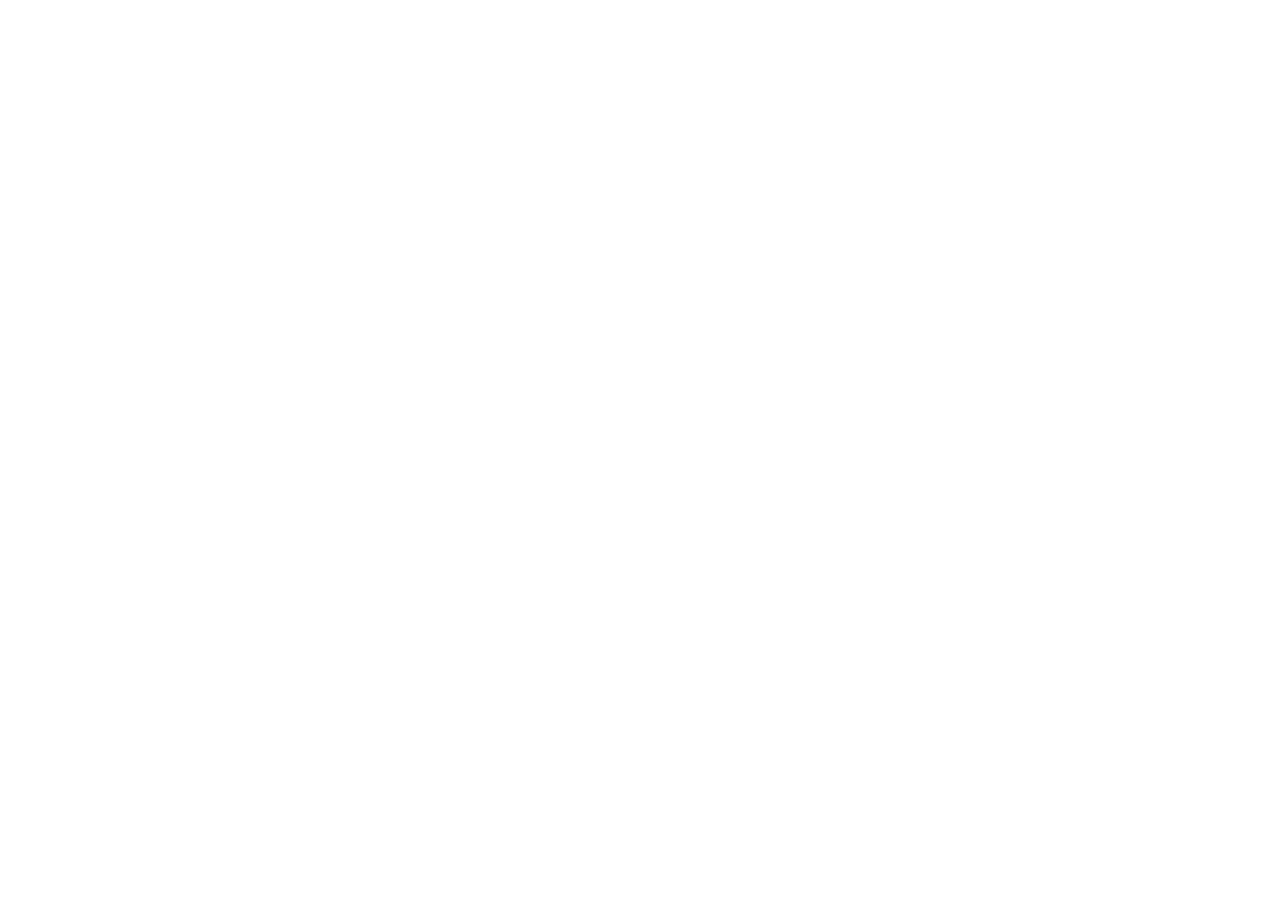
==== index.html @ c5a9d96c "feat: add info in console" ====
<!DOCTYPE html>
<html lang="en">
<head>
    <meta charset="UTF-8">
    <meta name="viewport" content="width=device-width, initial-scale=1.0">
    <title>Document</title>
    <link href="https://cdn.jsdelivr.net/npm/bootstrap@5.3.2/dist/css/bootstrap.min.css" rel="stylesheet" integrity="sha384-T3c6CoIi6uLrA9TneNEoa7RxnatzjcDSCmG1MXxSR1GAsXEV/Dwwykc2MPK8M2HN" crossorigin="anonymous">
    <link rel="stylesheet" href="css/style.css">
</head>
<body>
   


    <script type="text/javascript" src="js/script.js">
    </script>
</body>
</html>
---- css/style.css ----
/* stili generali pagina */

*{
    margin: 0;
    padding: 0;
    box-sizing: border-box;
}
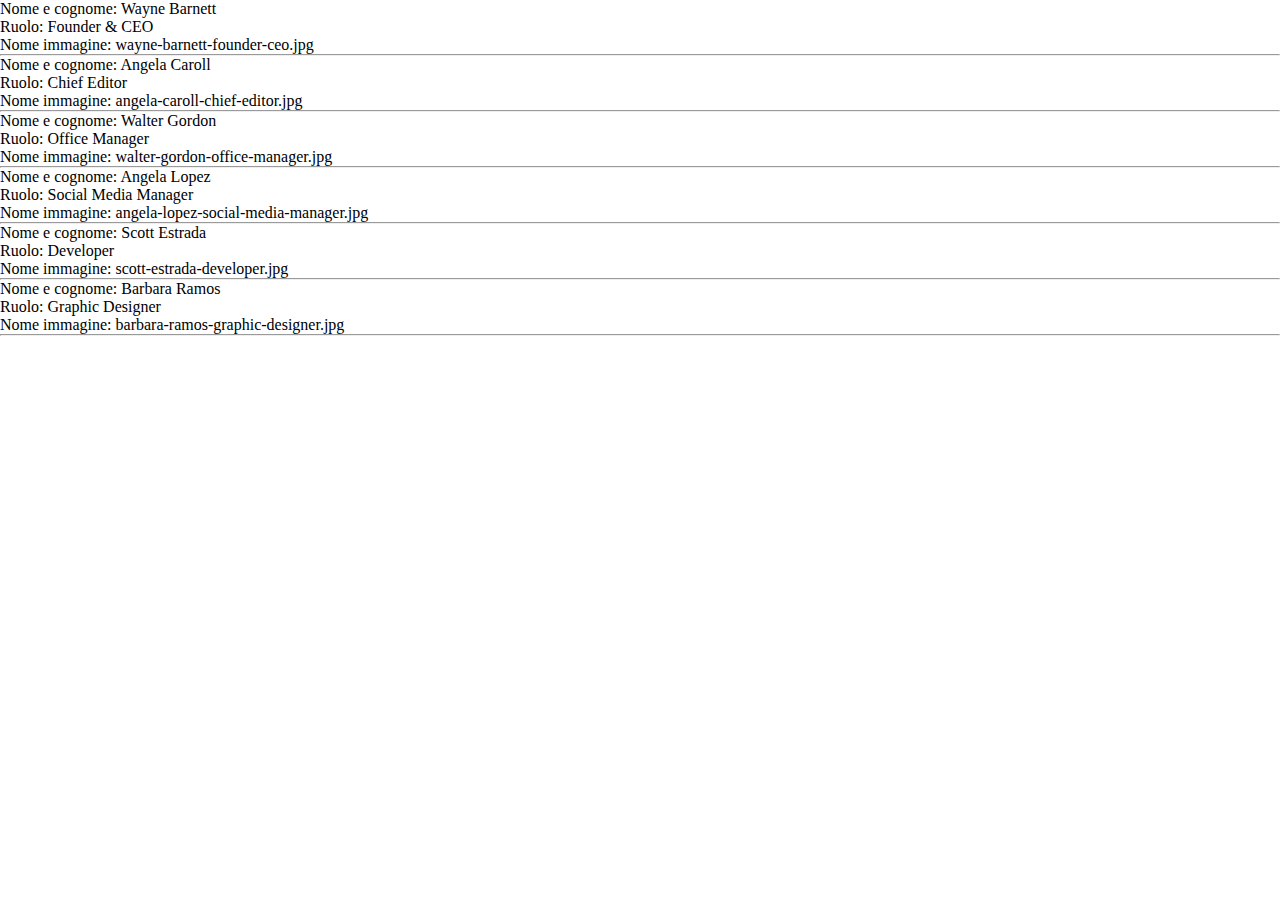
==== commit 70e5b47a: "feat: add info in DOM" ====
--- a/index.html
+++ b/index.html
@@ -8,6 +8,10 @@
     <link rel="stylesheet" href="css/style.css">
 </head>
 <body>
+
+    <div id="membri-team" >
+
+    </div>
    
 
 
